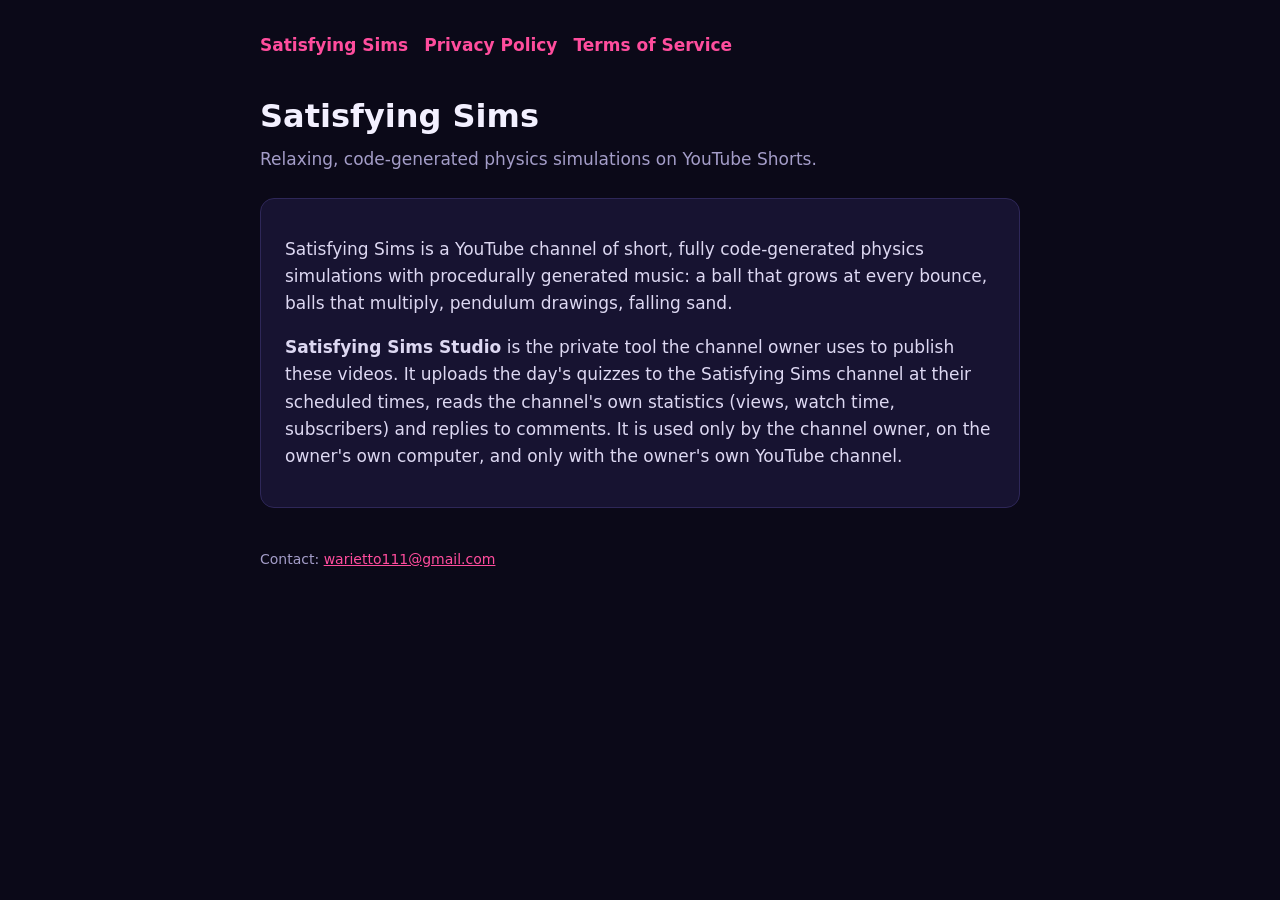
==== sims/index.html @ d36d2d7d "Satisfying Sims: home, privacy policy, terms Co-Authored-By: Claude Opus 5.5 <noreply@anthropic.com>" ====
<!doctype html><html lang="en"><head><meta charset="utf-8"><meta name="viewport" content="width=device-width,initial-scale=1"><title>Satisfying Sims</title><link rel="stylesheet" href="../style.css"></head><body><main><nav><a href="./">Satisfying Sims</a><a href="privacy.html">Privacy Policy</a><a href="terms.html">Terms of Service</a></nav>
<h1>Satisfying Sims</h1>
<p class="sub">Relaxing, code-generated physics simulations on YouTube Shorts.</p>
<div class="card">
<p>Satisfying Sims is a YouTube channel of short, fully code-generated physics simulations with procedurally generated music: a ball that grows at every bounce, balls that multiply, pendulum drawings, falling sand.</p>
<p><strong>Satisfying Sims Studio</strong> is the private tool the channel owner uses to publish these videos.
It uploads the day's quizzes to the Satisfying Sims channel at their scheduled times, reads the channel's own statistics
(views, watch time, subscribers) and replies to comments. It is used only by the channel owner,
on the owner's own computer, and only with the owner's own YouTube channel.</p>
</div>
<footer>Contact: <a href="mailto:warietto111@gmail.com">warietto111@gmail.com</a></footer></main></body></html>
---- style.css ----
:root{color-scheme:dark;--bg:#0b0918;--card:#171331;--line:#2e2758;--text:#f3f0ff;--muted:#a49dc8;--accent:#ff4d9d}
*{box-sizing:border-box}body{margin:0;background:var(--bg);color:var(--text);font:17px/1.6 system-ui,-apple-system,Segoe UI,sans-serif;padding:32px 16px}
main{max-width:760px;margin:auto}h1{font-size:32px;margin:0 0 4px}h2{font-size:20px;margin:28px 0 8px}
p,li{color:#ddd8f2}.sub{color:var(--muted);margin:0 0 24px}a{color:var(--accent)}
nav{display:flex;gap:16px;margin-bottom:32px;font-weight:600}nav a{text-decoration:none}
.card{background:var(--card);border:1px solid var(--line);border-radius:14px;padding:20px 24px}
footer{margin-top:40px;color:var(--muted);font-size:14px}
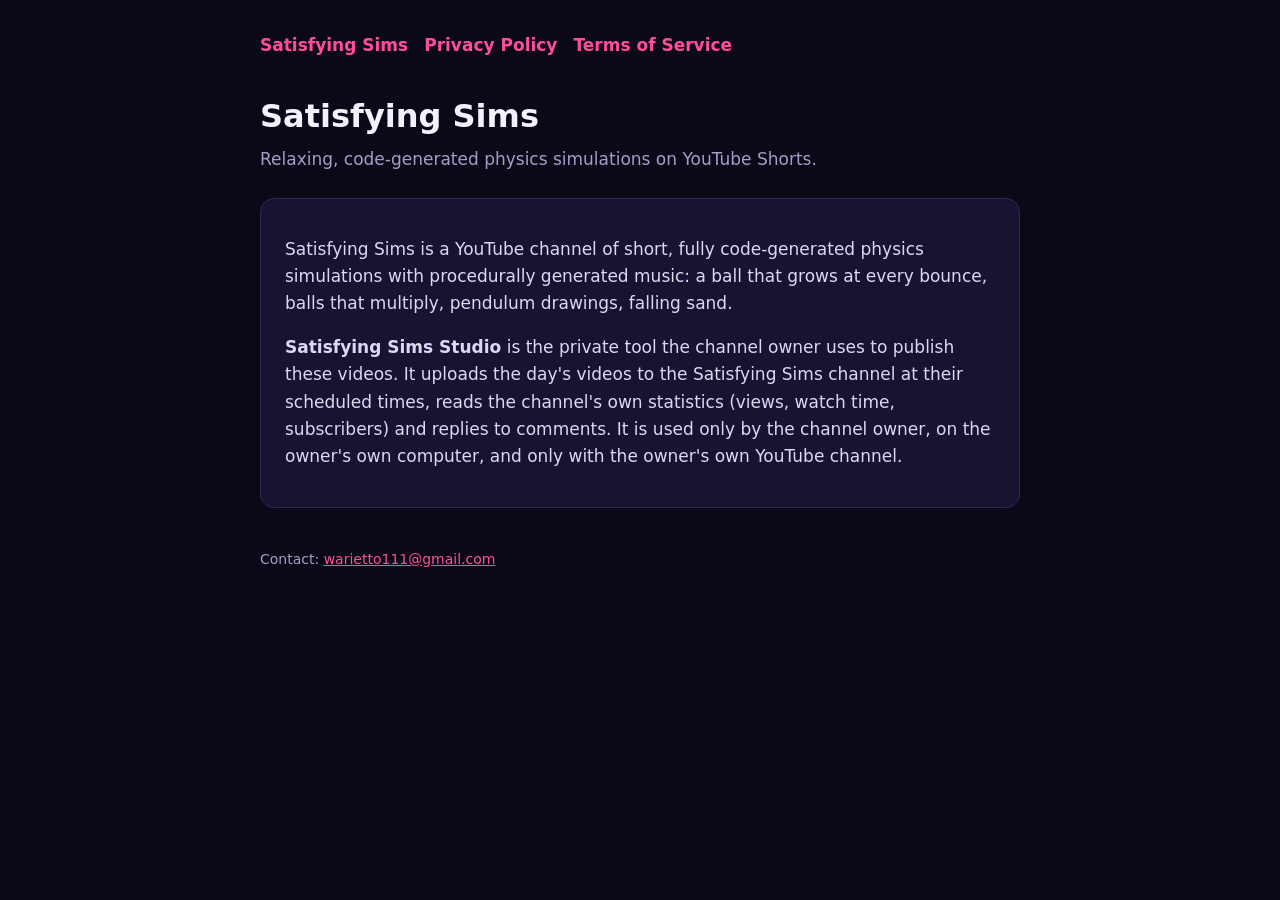
==== commit e97fe947: "Twist Time Stories: home, privacy policy, terms" ====
--- a/sims/index.html
+++ b/sims/index.html
@@ -4,7 +4,7 @@
 <div class="card">
 <p>Satisfying Sims is a YouTube channel of short, fully code-generated physics simulations with procedurally generated music: a ball that grows at every bounce, balls that multiply, pendulum drawings, falling sand.</p>
 <p><strong>Satisfying Sims Studio</strong> is the private tool the channel owner uses to publish these videos.
-It uploads the day's quizzes to the Satisfying Sims channel at their scheduled times, reads the channel's own statistics
+It uploads the day's videos to the Satisfying Sims channel at their scheduled times, reads the channel's own statistics
 (views, watch time, subscribers) and replies to comments. It is used only by the channel owner,
 on the owner's own computer, and only with the owner's own YouTube channel.</p>
 </div>
